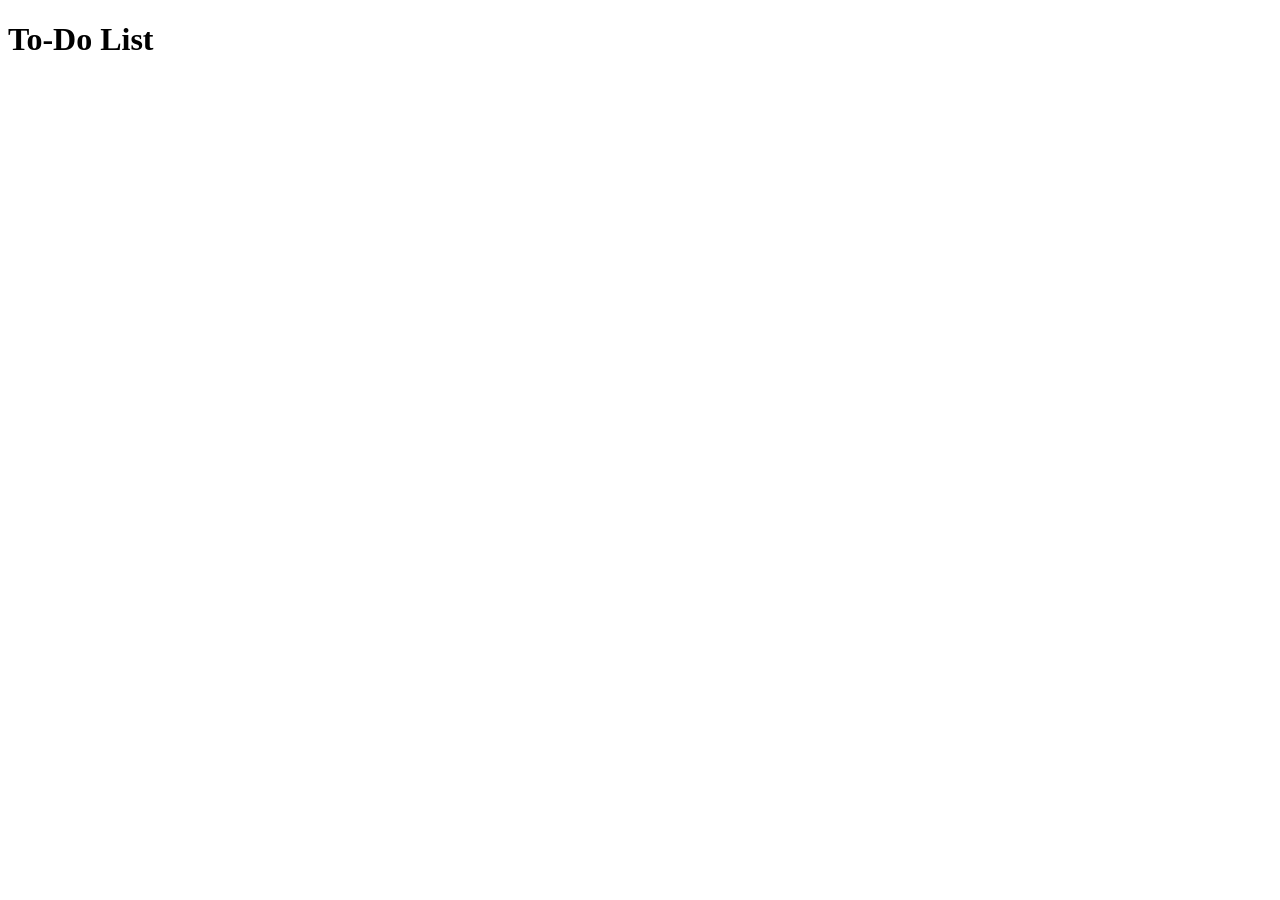
==== index.html @ 520b8c34 "Add task list" ====
<!DOCTYPE html>
<html lang="en">
<head>
  <meta charset="UTF-8">
  <meta name="viewport" content="width=device-width, initial-scale=1.0">
  <title>TO-DO</title>
</head>
<body>
  <h1>To-Do List</h1>
  <ul id="tasks"></ul>
</body>
</html>
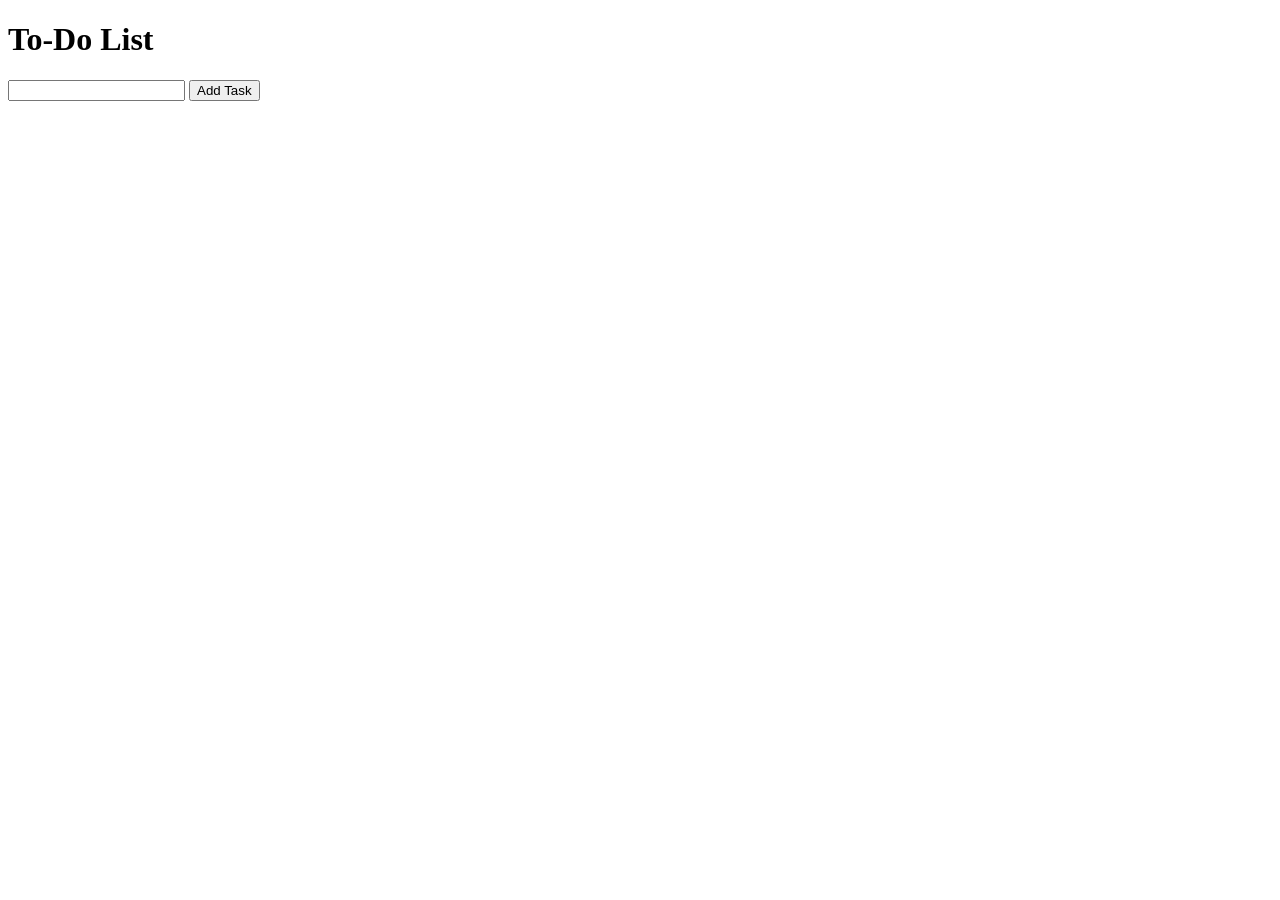
==== commit 2c24ead9: "Add Tasks Forms" ====
--- a/index.html
+++ b/index.html
@@ -4,9 +4,14 @@
   <meta charset="UTF-8">
   <meta name="viewport" content="width=device-width, initial-scale=1.0">
   <title>TO-DO</title>
+  <link rel="stylesheet" href="style.css">
 </head>
 <body>
   <h1>To-Do List</h1>
   <ul id="tasks"></ul>
+  <form>
+    <input type="text">
+    <button type="submit">Add Task</button>
+  </form>
 </body>
 </html>
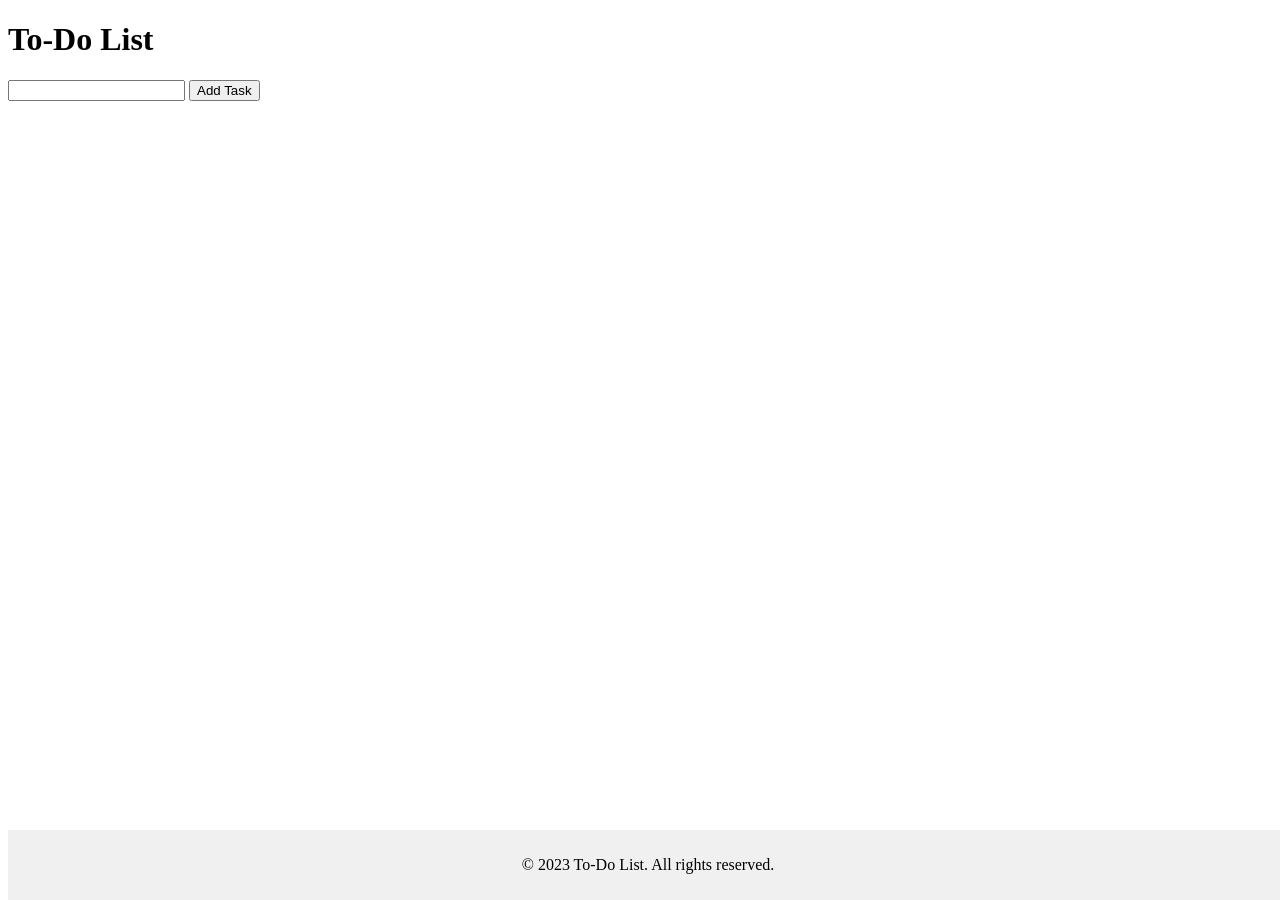
==== commit c36f7edf: "Add Footer" ====
--- a/index.html
+++ b/index.html
@@ -13,5 +13,8 @@
     <input type="text">
     <button type="submit">Add Task</button>
   </form>
+  <footer>
+    <p>&copy; 2023 To-Do List. All rights reserved.</p>
+  </footer>
 </body>
 </html>
--- a/style.css
+++ b/style.css
@@ -0,0 +1,8 @@
+footer{
+    position: fixed;
+    bottom: 0;
+    width: 100%;
+    background-color: #f0f0f0;
+    text-align: center;
+    padding: 10px 0;
+}
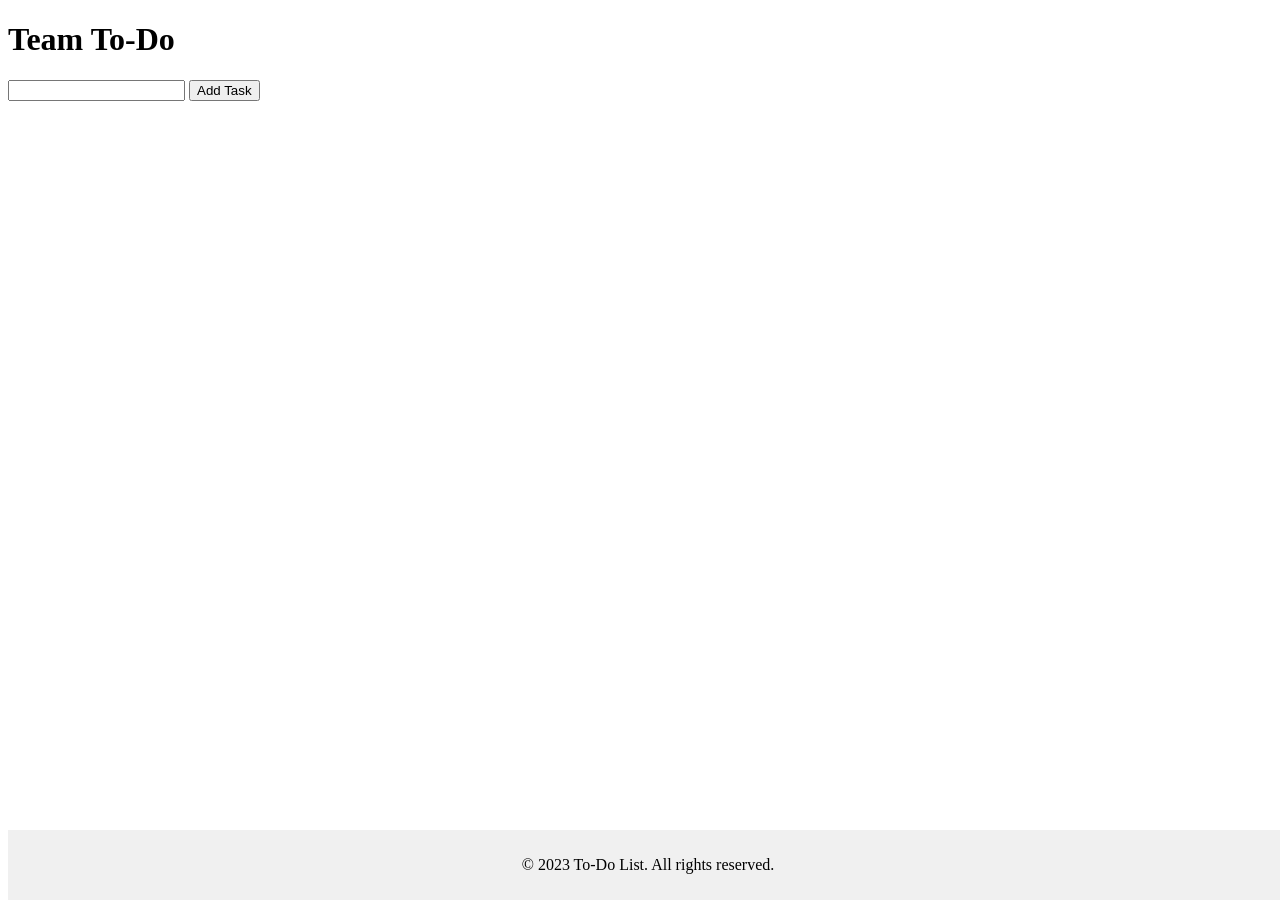
==== commit 065b3288: "Rename to Team To-Do" ====
--- a/index.html
+++ b/index.html
@@ -7,7 +7,7 @@
   <link rel="stylesheet" href="style.css">
 </head>
 <body>
-  <h1>To-Do List</h1>
+  <h1>Team To-Do</h1>
   <ul id="tasks"></ul>
   <form>
     <input type="text">
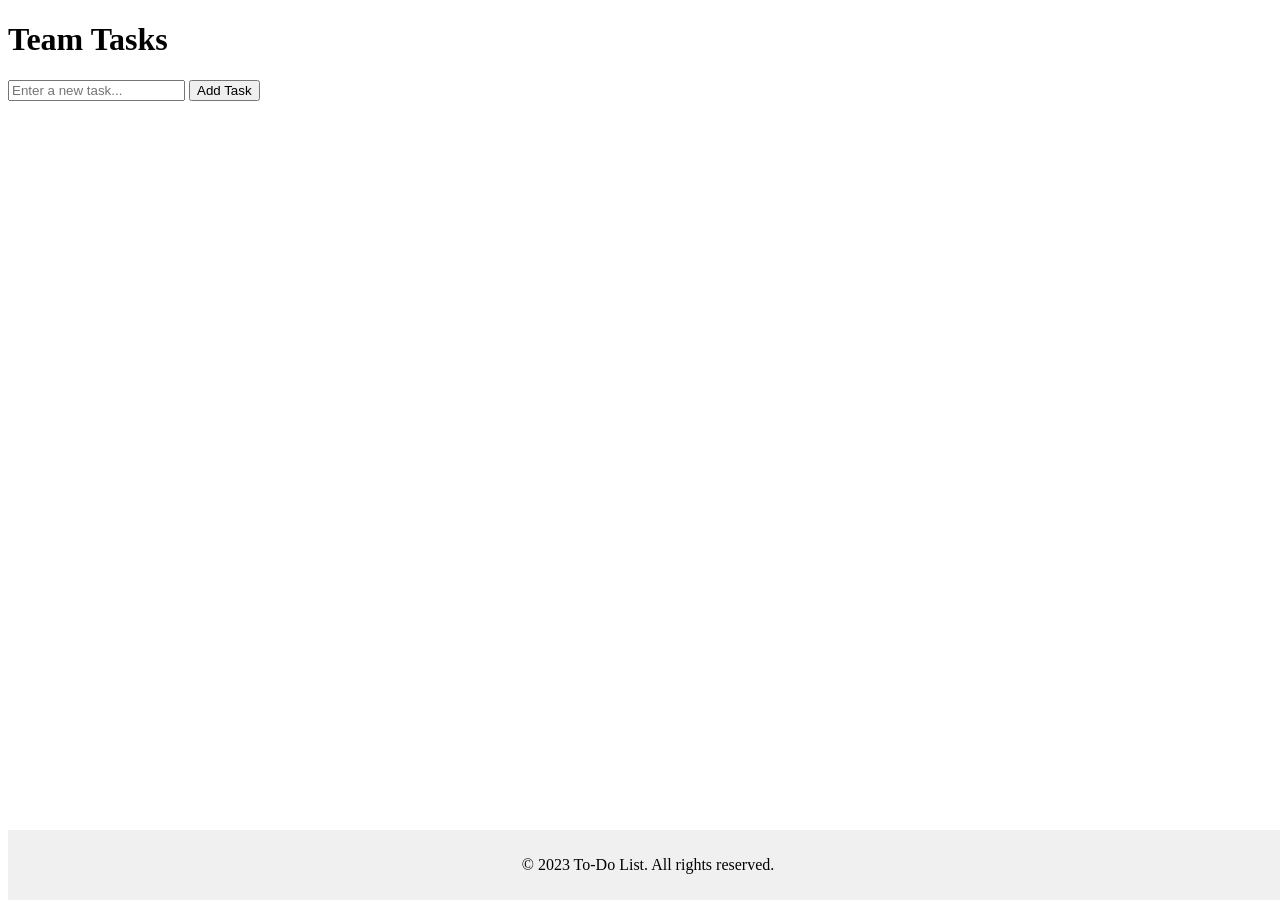
==== commit 465cedac: "Merge feature/title" ====
--- a/index.html
+++ b/index.html
@@ -7,10 +7,10 @@
   <link rel="stylesheet" href="style.css">
 </head>
 <body>
-  <h1>Team To-Do</h1>
+  <h1>Team Tasks</h1>
   <ul id="tasks"></ul>
   <form>
-    <input type="text">
+    <input type="text" placeholder="Enter a new task..." id="new-task" required>
     <button type="submit">Add Task</button>
   </form>
   <footer>
